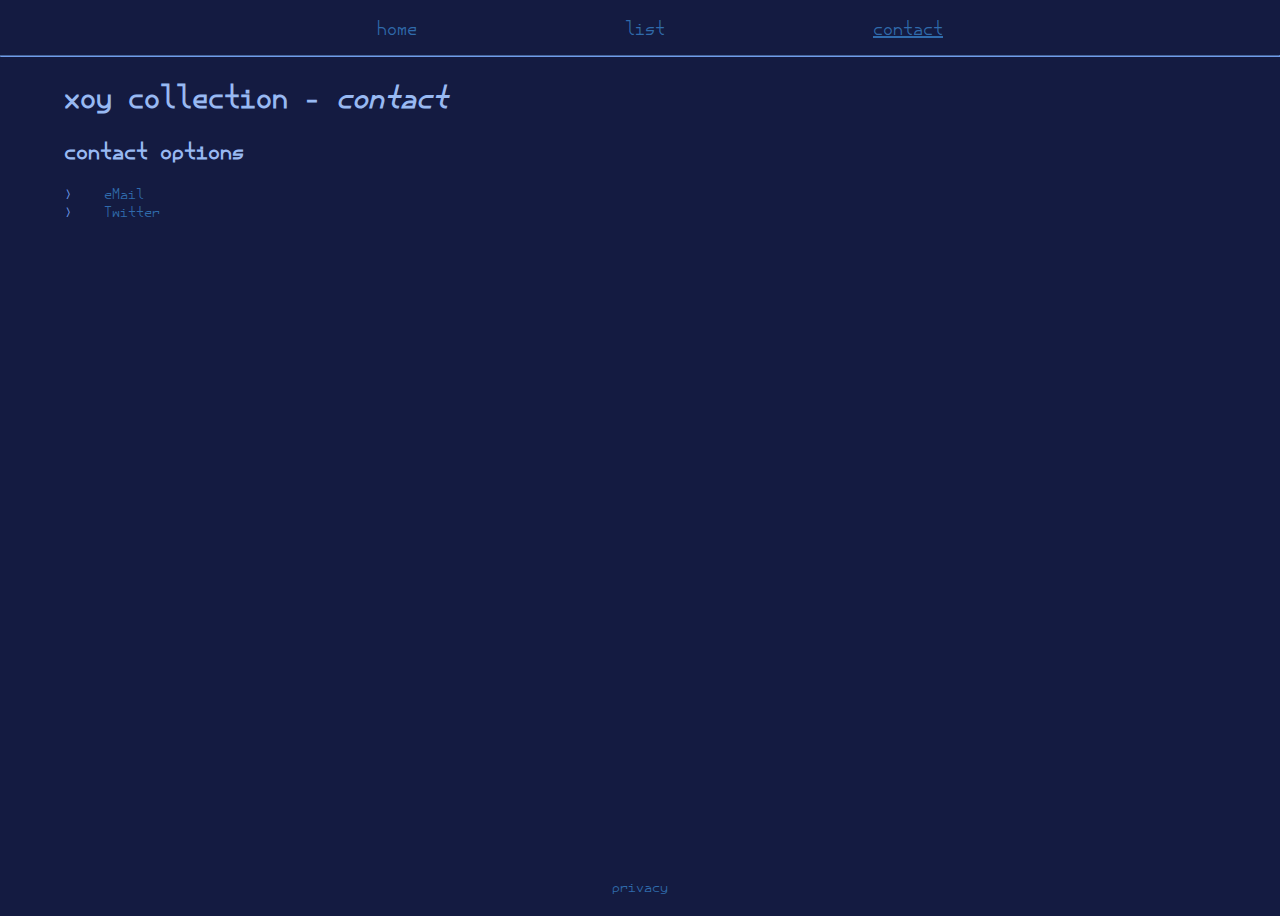
==== contact.html @ 75f2db7f "first attempt" ====
<!DOCTYPE html>
<html lang="en">
    <head>
        <meta charset="UTF-8">
        <meta http-equiv="X-UA-Compatible" content="IE=edge">
        <meta name="viewport" content="width=device-width, initial-scale=1.0">
        <title>xoy collection - contact</title>
        <link rel="stylesheet" href="./css/main.css">
    </head>
    <body>
        <!-- HEADER -->
        <header>
            <nav>
                <ul>
                    <li>
                        <a href="index.html">home</a>
                    </li>
                    <li>
                        <a href="list.html">list</a>
                    </li>
                    <li>
                        <a href="contact.html" class="active">contact</a>
                    </li>
                </ul>
            </nav>
            <hr>
        </header>
        <!-- END -->

        <!-- PAGE CONTENT -->
        <main>
            <h1>xoy collection - <i>contact</i></h1>

            <!-- CONTACT OPTIONS -->
            <h2>contact options</h2>
            <ul>
                <li>
                    <a href="mailto:contact@xoy.dev">eMail</a>
                </li>
                <li>
                    <a href="https://twitter.com/xoooooy" target="_blank" rel="noopener noreferrer">Twitter</a>
                </li>
            </ul>
            <!-- END -->
        </main>
        <!-- END -->

        <!-- FOOTER -->
        <footer>
            <a href="privacy.html">privacy</a>
        </footer>
        <!-- END -->
    </body>
</html>
---- css/main.css ----
@font-face {
    font-family: Eirian;
    src: url(../font/eirian/Eirian.ttf);
  }

:root {
    --background-color: #141B41;
    --text-color0: #98B9F2;
    --text-color1: #6F9CEB;
    --link-color: #306BAC;
    --selection-color: #918EF4;
}

::selection {
    background-color: var(--selection-color);
}

html, body {
    padding: 0;
    margin: 0;
    width: 100%;
    height: 100%;
    font-family: Eirian, sans-serif;
    background-color: var(--background-color);
    color: var(--text-color1);
    min-height: 100vh;
}

h1, h2, h3, h4, h5, h6 {
    color: var(--text-color0);
}

a {
    color: var(--link-color);
    text-decoration: none;
}

a:hover {
    text-decoration: underline;
}

header hr {
    border-color: var(--text-color1);
    border-width: .5px !important;
}

header nav ul {
    text-align: center;
}

header nav ul li {
    list-style: none;
    display: inline-block;
    margin: 0 100px 0 100px;
    font-size: 125%;
}

header nav ul li a.active {
    text-decoration: underline;
}

main {
    width: 90%;
    margin: auto;
}

table {
    width: 500px;
    border-collapse: collapse;
}

table tr th {
    color: var(--text-color0);
}

table tr th, table tr td {
    border: 1px solid var(--text-color1);
    padding: 5px;
}

table tr td.page {
    text-align: center;
}

.text-center {
    text-align: center;
}

body main ul {
    list-style: ">    ";
}

footer {
    text-align: center;
    position: absolute;
    bottom: 0;
    width: 100%;
    padding: 5px 0 5px 0;
}
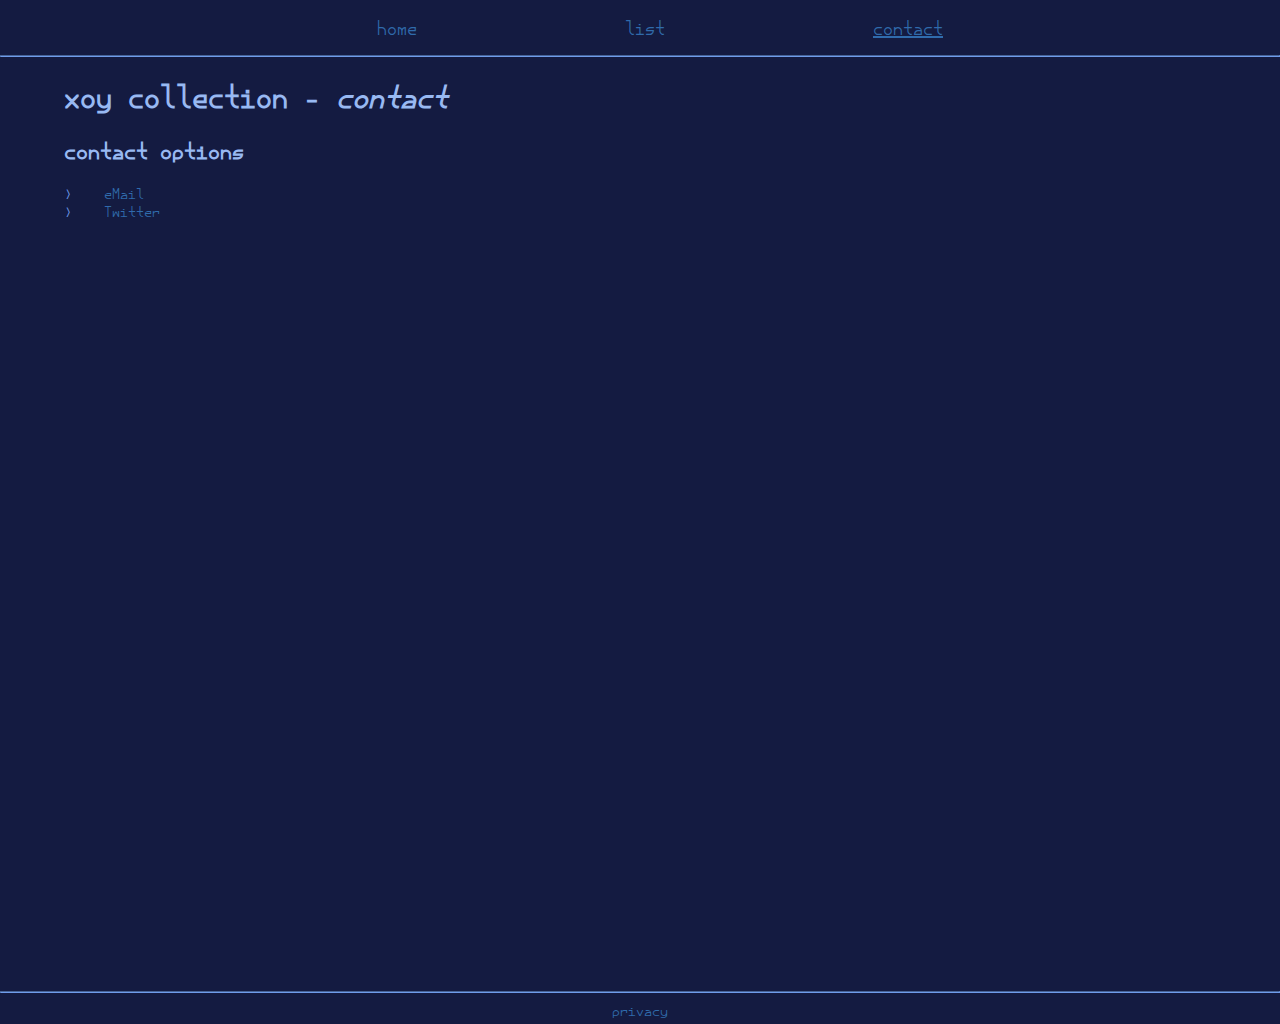
==== commit 876d4929: "Added mobile view" ====
--- a/contact.html
+++ b/contact.html
@@ -47,6 +47,7 @@
 
         <!-- FOOTER -->
         <footer>
+            <hr>
             <a href="privacy.html">privacy</a>
         </footer>
         <!-- END -->
--- a/css/main.css
+++ b/css/main.css
@@ -20,10 +20,10 @@
     margin: 0;
     width: 100%;
     height: 100%;
+    min-height: 100vh;
     font-family: Eirian, sans-serif;
     background-color: var(--background-color);
     color: var(--text-color1);
-    min-height: 100vh;
 }
 
 h1, h2, h3, h4, h5, h6 {
@@ -39,7 +39,7 @@
     text-decoration: underline;
 }
 
-header hr {
+hr {
     border-color: var(--text-color1);
     border-width: .5px !important;
 }
@@ -60,6 +60,7 @@
 }
 
 main {
+    min-height: 100vh;
     width: 90%;
     margin: auto;
 }
@@ -92,8 +93,57 @@
 
 footer {
     text-align: center;
-    position: absolute;
-    bottom: 0;
     width: 100%;
     padding: 5px 0 5px 0;
+}
+
+@media only screen and (max-width: 810px) {
+    header nav ul li {
+        display: block;
+        margin: 50px 0 50px 0;
+        font-size: 9vw;
+        text-align: left;
+    }
+
+    h1 {
+        font-size: 8vw;
+    }
+
+    h2 {
+        font-size: 7vw;
+    }
+
+    p, table {
+        font-size: 5vw;
+    }
+
+    table {
+        max-width: 100%;
+    }
+
+    table tr th, table tr td {
+        padding: 10px 5px 10px 5px;
+
+    }
+
+    a {
+        font-size: 200%;
+    }
+
+    body main ul {
+        list-style: "> ";
+    }
+
+    ul li {
+        margin: 20px 0px 20px 0;
+        font-size: 5vw;
+    }
+
+    footer {
+        font-size: 7vw;
+    }
+
+    main {
+        width: 95%;
+    }
 }